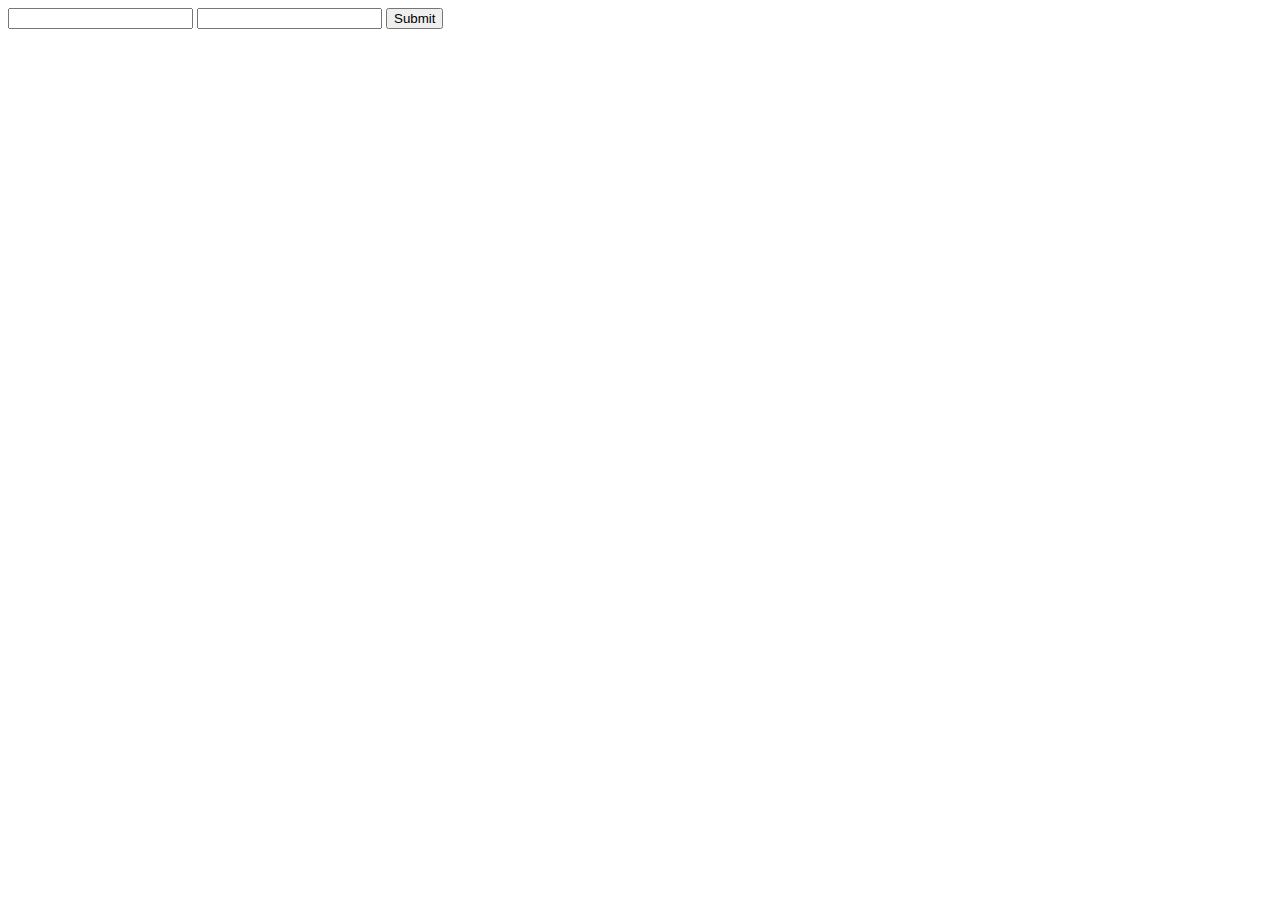
==== src/main/resources/templates/users/login.html @ 8440b593 "TASK-311 move to spring-boot" ====
<!DOCTYPE html>
<html xmlns="http://www.w3.org/1999/xhtml" xmlns:th="http://www.thymeleaf.org">
<head>
    <meta charset="UTF-8">
    <title></title>
</head>
<body>
<div>
    <form method="post" action="/users/login">
        <input name="j_username"/>
        <input name="j_password"/>
        <input type="submit"/>
    </form>
</div>
</body>
</html>
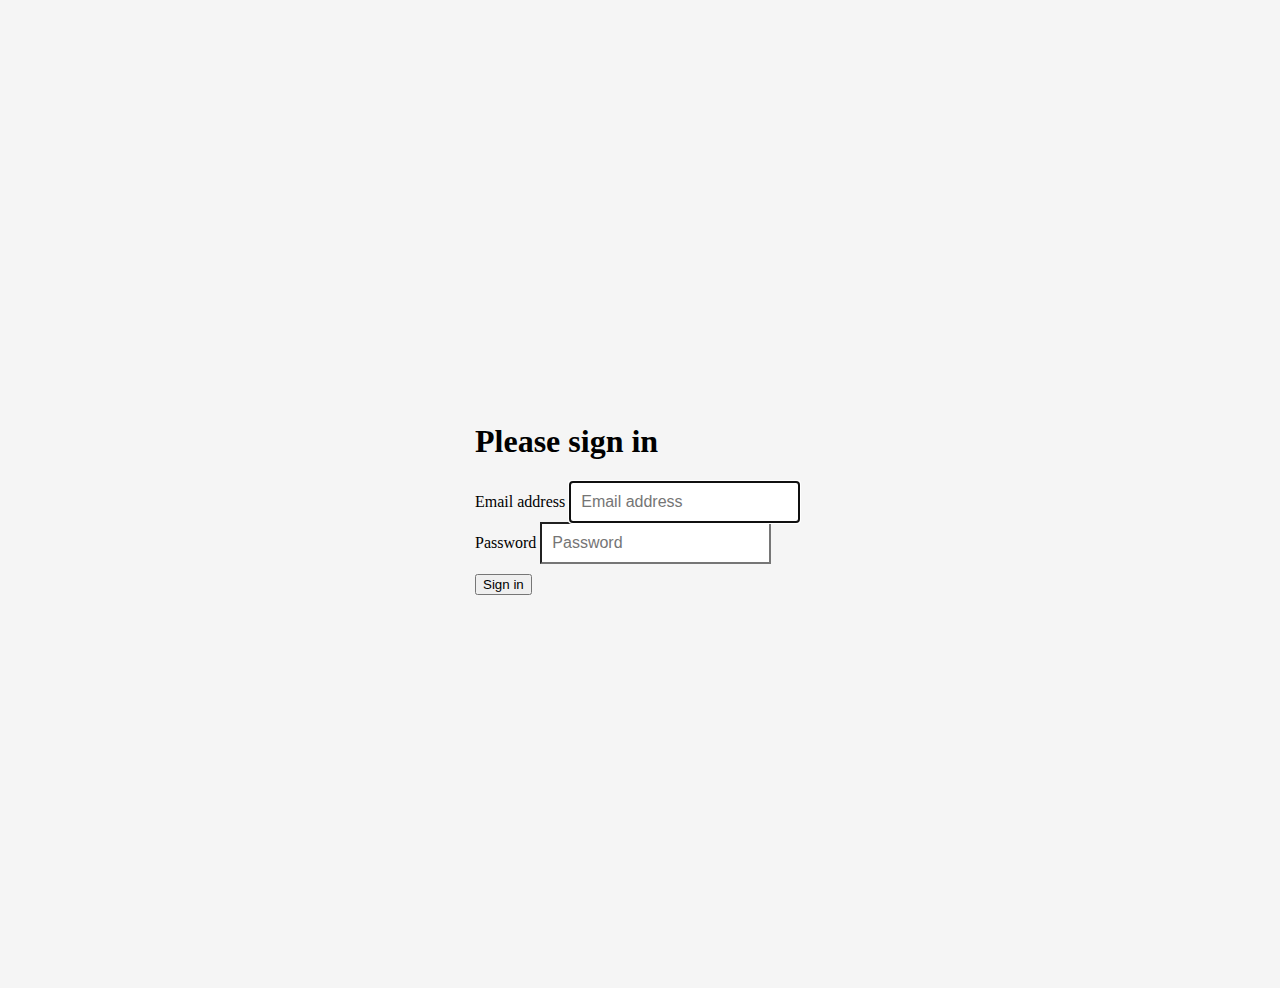
==== commit 1b97f4d4: "TASK-312 add bootstrap" ====
--- a/src/main/resources/templates/users/login.html
+++ b/src/main/resources/templates/users/login.html
@@ -3,14 +3,70 @@
 <head>
     <meta charset="UTF-8">
     <title></title>
+    <link rel="stylesheet" type="text/css" media="all" th:href="@{/css/bootstrap.min.css}" />
+    <style>
+        html,
+        body {
+            height: 100%;
+        }
+
+        body {
+            display: -ms-flexbox;
+            display: -webkit-box;
+            display: flex;
+            -ms-flex-align: center;
+            -ms-flex-pack: center;
+            -webkit-box-align: center;
+            align-items: center;
+            -webkit-box-pack: center;
+            justify-content: center;
+            padding-top: 40px;
+            padding-bottom: 40px;
+            background-color: #f5f5f5;
+        }
+
+        .form-signin {
+            width: 100%;
+            max-width: 330px;
+            padding: 15px;
+            margin: 0 auto;
+        }
+        .form-signin .checkbox {
+            font-weight: 400;
+        }
+        .form-signin .form-control {
+            position: relative;
+            box-sizing: border-box;
+            height: auto;
+            padding: 10px;
+            font-size: 16px;
+        }
+        .form-signin .form-control:focus {
+            z-index: 2;
+        }
+        .form-signin input[type="email"] {
+            margin-bottom: -1px;
+            border-bottom-right-radius: 0;
+            border-bottom-left-radius: 0;
+        }
+        .form-signin input[type="password"] {
+            margin-bottom: 10px;
+            border-top-left-radius: 0;
+            border-top-right-radius: 0;
+        }
+
+    </style>
 </head>
 <body>
-<div>
-    <form method="post" action="/users/login">
-        <input name="j_username"/>
-        <input name="j_password"/>
-        <input type="submit"/>
-    </form>
-</div>
+    <div class="col-md-2 text-center">
+        <form class="form-signin" method="post" action="/users/login">
+            <h1 class="h3 mb-3 font-weight-normal">Please sign in</h1>
+            <label for="inputEmail" class="sr-only">Email address</label>
+            <input name="j_username" type="email" id="inputEmail" class="form-control" placeholder="Email address" required="" autofocus="">
+            <label for="inputPassword" class="sr-only">Password</label>
+            <input name="j_password" type="password" id="inputPassword" class="form-control" placeholder="Password" required="">
+            <button class="btn btn-lg btn-primary btn-block" type="submit">Sign in</button>
+        </form>
+    </div>
 </body>
 </html>